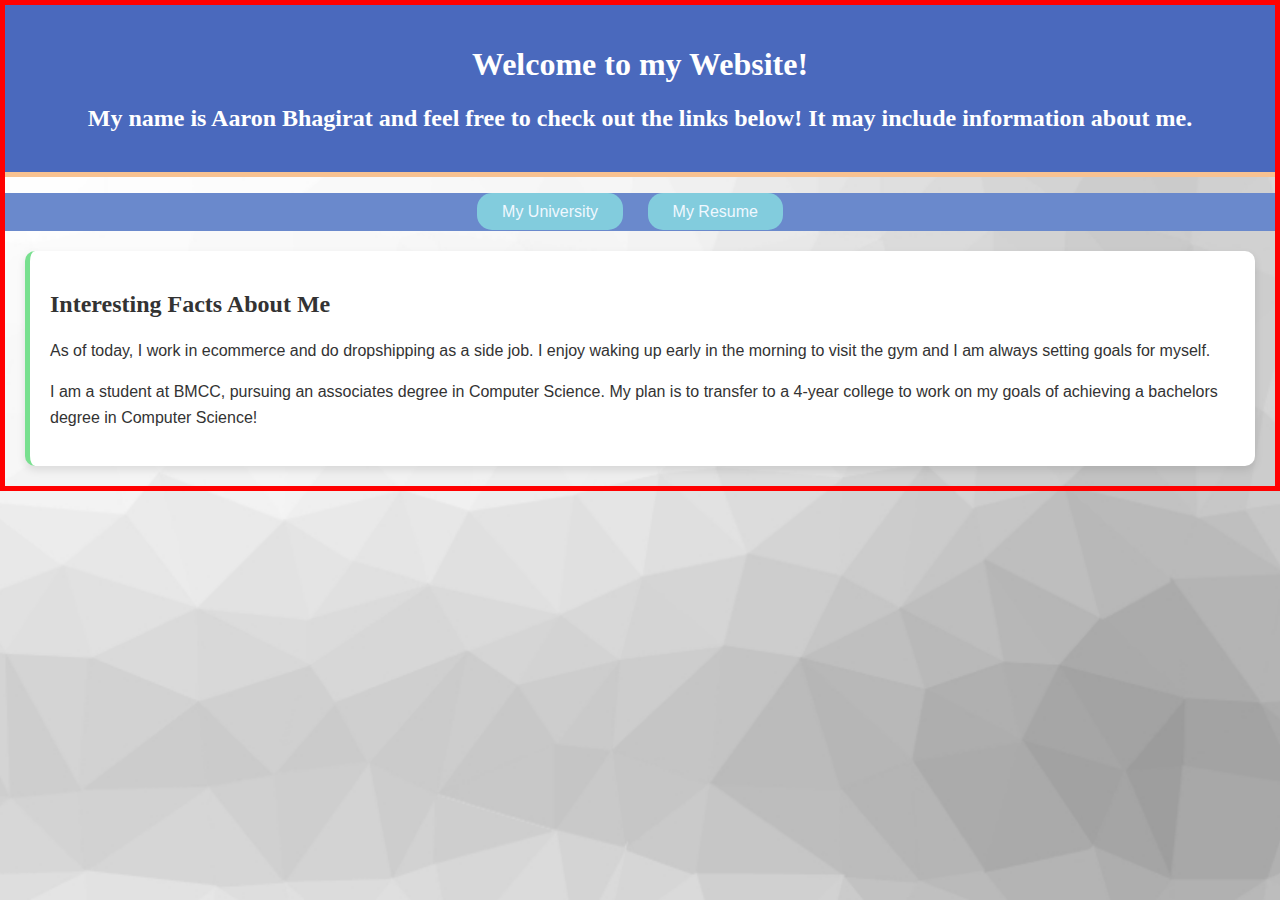
==== index.html @ 90342b8a "Update index.html" ====
<!DOCTYPE html>
<html lang="en">
<head>
    <meta charset="UTF-8">
    <title>About Me</title>
    <link rel="stylesheet" href="style.css">
</head>
<body>
    <header>
        <h1>Welcome to my Website!</h1>
      <h2>My name is Aaron Bhagirat and feel free to check out the links below! It may include information about me.</h2>
    </header>
    <nav>
        <ul>
            <li><a href="myUniversity.html">My University</a></li>
            <li><a href="resume.html">My Resume</a></li>
        </ul>
    </nav>
    <section>
        <h2>Interesting Facts About Me</h2>
        <p>As of today, I work in ecommerce and do dropshipping as a side job. I enjoy waking up early in the morning to visit the gym and I am always setting goals for myself.</p>
        <p>I am a student at BMCC, pursuing an associates degree in Computer Science. My plan is to transfer to a 4-year college to work on my goals of achieving a bachelors degree in Computer Science!</p>
    </section>
</body>
</html>
---- style.css ----
body {
    font-family: 'Segoe UI', Tahoma, Geneva, Verdana, sans-serif;
    margin: 0;
    padding: 0;
    border: 5px solid red;
    background-image: url('background.jpg'); /* Add your background image */
    background-size: cover; /* Cover the entire page */
    background-position: center; /* Center the background image */
    background-repeat: no-repeat; /* Do not repeat the image */
    background-attachment: fixed; /* Make background fixed instead of scrolling */
    color: #333; /* Update text color if needed for better readability */
}


header {
    background-color: #4a69bd; /* Deeper blue for contrast */
    color: #ffffff; /* White text for better readability */
    padding: 20px;
    text-align: center;
    border-bottom: 5px solid #f8c291; /* Add an accent border */
}

nav ul {
    background-color: #6a89cc; /* Slightly lighter blue than header for distinction */
    list-style-type: none;
    padding: 10px;
    text-align: center; /* Center align the navigation */
}

nav ul li {
    display: inline;
    margin-right: 20px; /* Increase margin for better spacing */
}

nav ul li a {
    text-decoration: none;
    color: #f0f8ff; /* Light blue text */
    padding: 10px 25px; /* Increase padding for larger buttons */
    background-color: #82ccdd; /* Soft, welcoming blue */
    border-radius: 15px; /* Rounded corners for a softer look */
    transition: background-color 0.3s, color 0.3s; /* Smooth transition for hover effects */
}

nav ul li a:hover {
    background-color: #60a3bc; /* Darker shade for hover effect */
    color: #fff; /* Change text color to white on hover */
}

section {
    margin: 20px;
    padding: 20px;
    background-color: #ffffff; /* White background for the content area */
    border-radius: 10px; /* Soft rounded corners */
    box-shadow: 0 4px 8px rgba(0,0,0,0.1); /* Slightly deeper shadow for depth */
    border-left: 5px solid #78e08f; /* Accent border to add a splash of color */
}

/* Additional styling to add more personality */
h1, h2 {
    font-family: 'Georgia', serif; /* Change font for headings for more character */
}

p {
    line-height: 1.6; /* Improve readability with more line spacing */
    color: #333; /* Darker text for better readability */
}
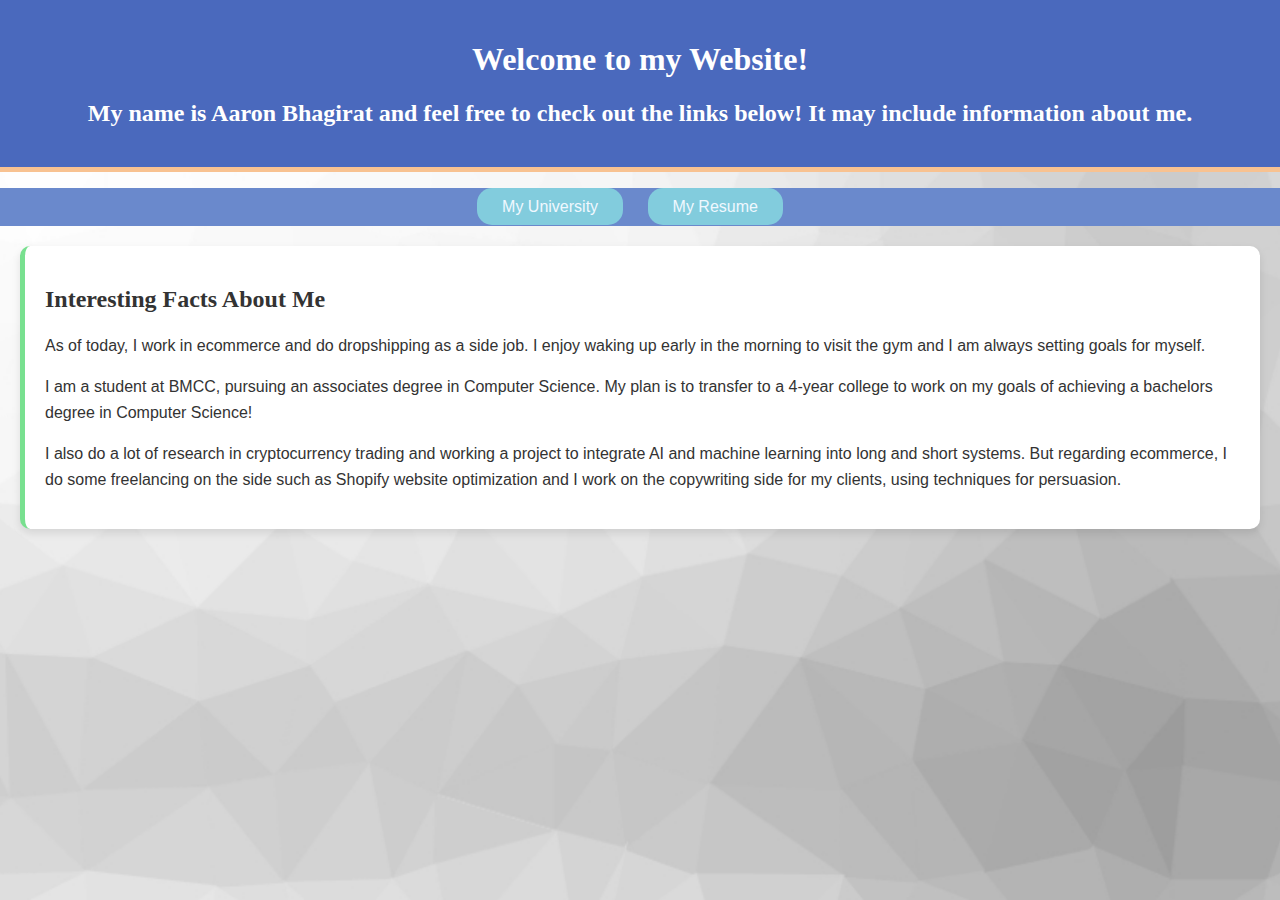
==== commit bbb10f93: "Update index.html" ====
--- a/index.html
+++ b/index.html
@@ -20,6 +20,7 @@
         <h2>Interesting Facts About Me</h2>
         <p>As of today, I work in ecommerce and do dropshipping as a side job. I enjoy waking up early in the morning to visit the gym and I am always setting goals for myself.</p>
         <p>I am a student at BMCC, pursuing an associates degree in Computer Science. My plan is to transfer to a 4-year college to work on my goals of achieving a bachelors degree in Computer Science!</p>
+        <p>I also do a lot of research in cryptocurrency trading and working a project to integrate AI and machine learning into long and short systems. But regarding ecommerce, I do some freelancing on the side such as Shopify website optimization and I work on the copywriting side for my clients, using techniques for persuasion.
     </section>
 </body>
 </html>
--- a/style.css
+++ b/style.css
@@ -2,7 +2,6 @@
     font-family: 'Segoe UI', Tahoma, Geneva, Verdana, sans-serif;
     margin: 0;
     padding: 0;
-    border: 5px solid red;
     background-image: url('background.jpg'); /* Add your background image */
     background-size: cover; /* Cover the entire page */
     background-position: center; /* Center the background image */
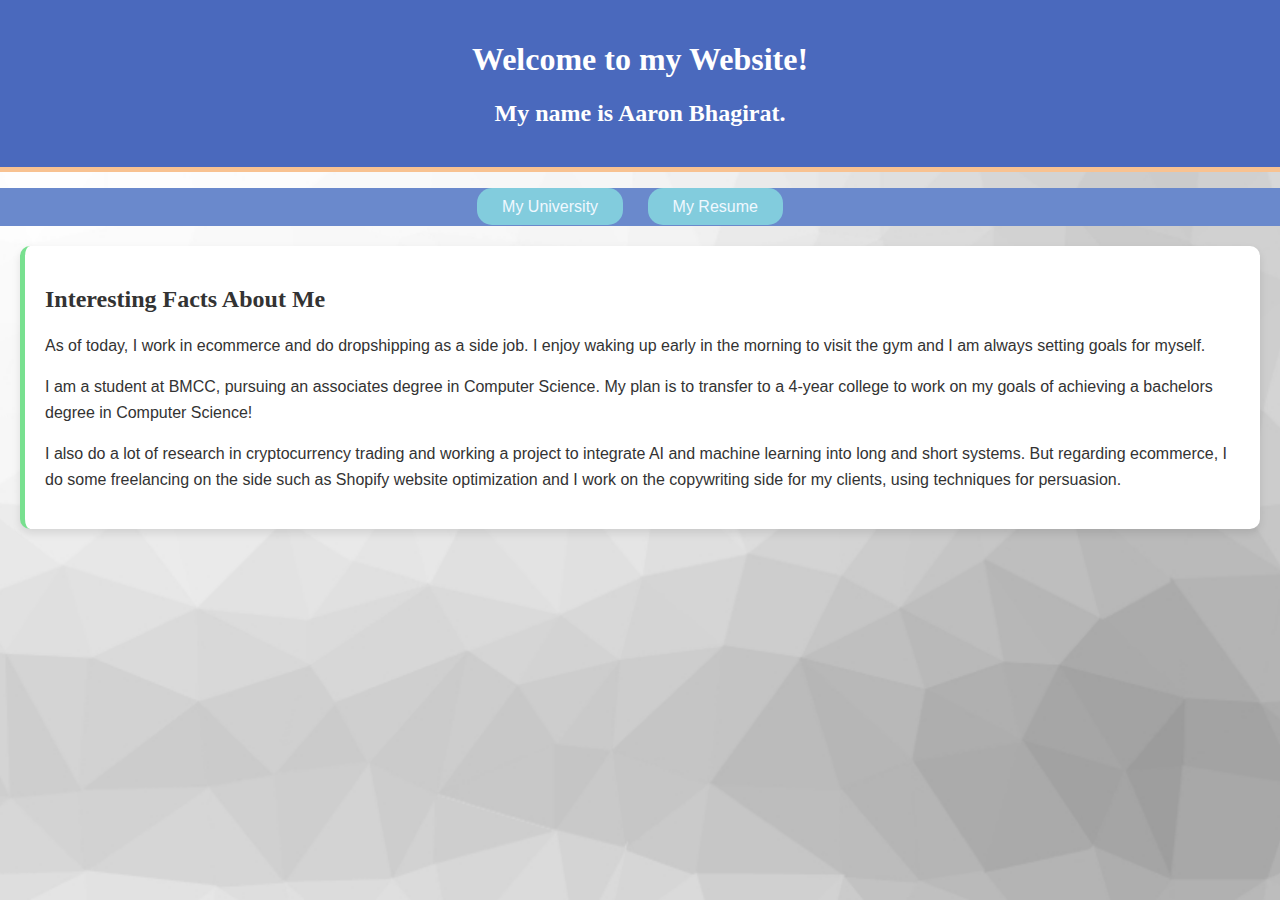
==== commit 4022e92a: "Update index.html" ====
--- a/index.html
+++ b/index.html
@@ -8,7 +8,7 @@
 <body>
     <header>
         <h1>Welcome to my Website!</h1>
-      <h2>My name is Aaron Bhagirat and feel free to check out the links below! It may include information about me.</h2>
+      <h2>My name is Aaron Bhagirat.</h2>
     </header>
     <nav>
         <ul>
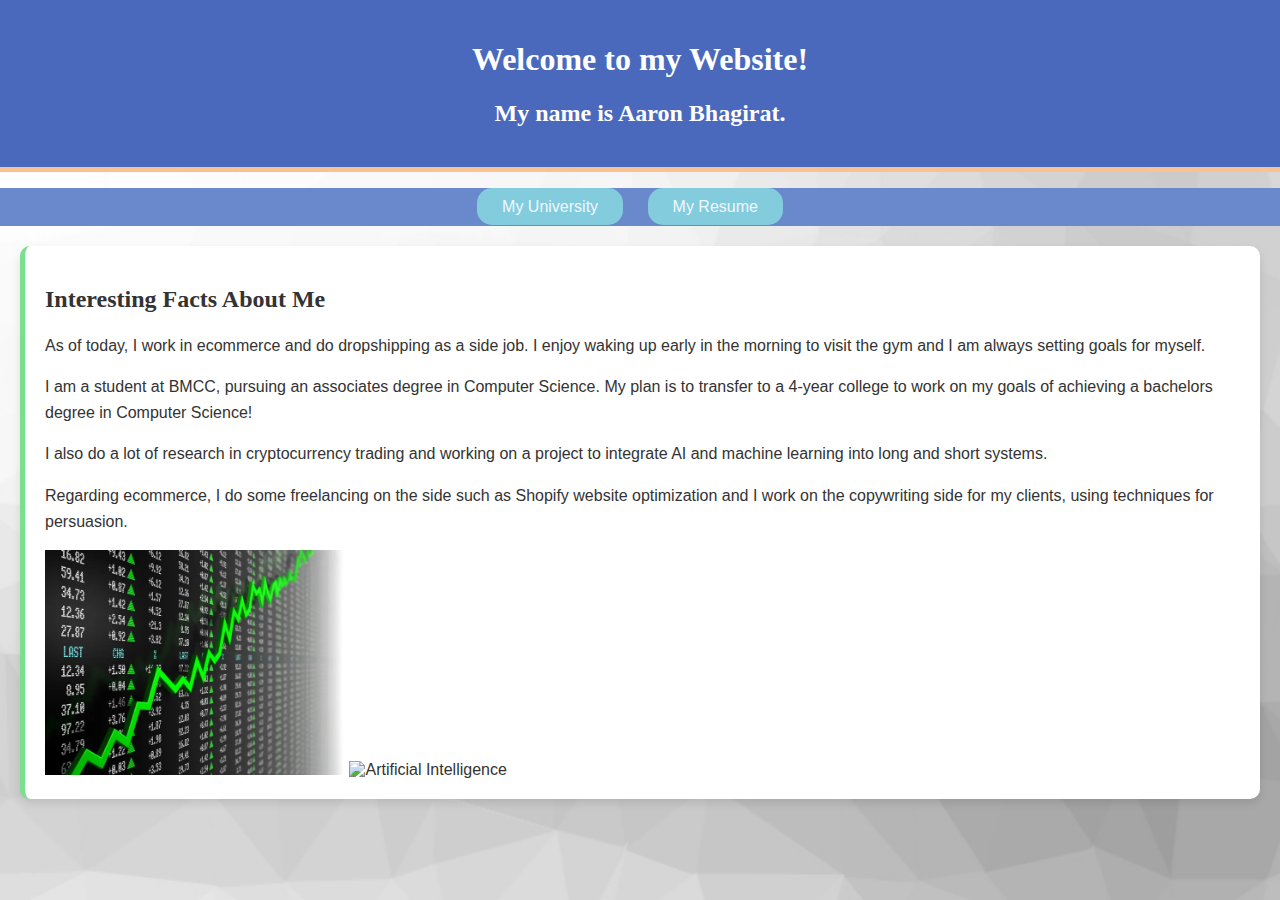
==== commit cdcbc2cb: "Update index.html" ====
--- a/index.html
+++ b/index.html
@@ -20,7 +20,13 @@
         <h2>Interesting Facts About Me</h2>
         <p>As of today, I work in ecommerce and do dropshipping as a side job. I enjoy waking up early in the morning to visit the gym and I am always setting goals for myself.</p>
         <p>I am a student at BMCC, pursuing an associates degree in Computer Science. My plan is to transfer to a 4-year college to work on my goals of achieving a bachelors degree in Computer Science!</p>
-        <p>I also do a lot of research in cryptocurrency trading and working a project to integrate AI and machine learning into long and short systems. But regarding ecommerce, I do some freelancing on the side such as Shopify website optimization and I work on the copywriting side for my clients, using techniques for persuasion.
+        <p>I also do a lot of research in cryptocurrency trading and working on a project to integrate AI and machine learning into long and short systems.</p>
+        <p>Regarding ecommerce, I do some freelancing on the side such as Shopify website optimization and I work on the copywriting side for my clients, using techniques for persuasion.</p>
+        <!-- Adding images -->
+        <div>
+            <img src="stocks.webp" alt="Stocks" style="width:100%;max-width:300px;height:auto;">
+            <img src="ai.jpeg" alt="Artificial Intelligence" style="width:100%;max-width:300px;height:auto;">
+        </div>
     </section>
 </body>
 </html>
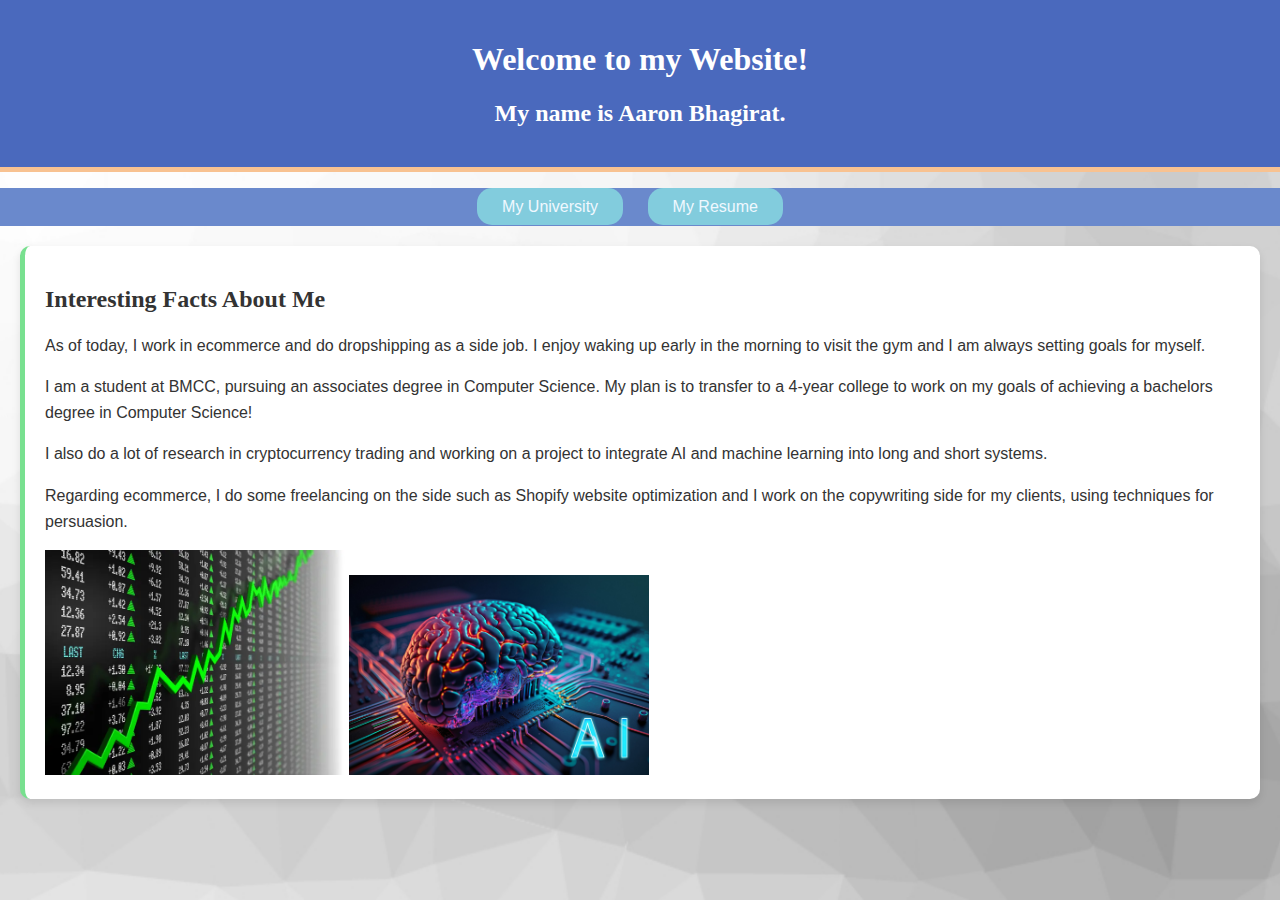
==== commit 3dac9dc7: "Update index.html" ====
--- a/index.html
+++ b/index.html
@@ -25,7 +25,7 @@
         <!-- Adding images -->
         <div>
             <img src="stocks.webp" alt="Stocks" style="width:100%;max-width:300px;height:auto;">
-            <img src="ai.jpeg" alt="Artificial Intelligence" style="width:100%;max-width:300px;height:auto;">
+            <img src="ai.jpg" alt="Artificial Intelligence" style="width:100%;max-width:300px;height:auto;">
         </div>
     </section>
 </body>
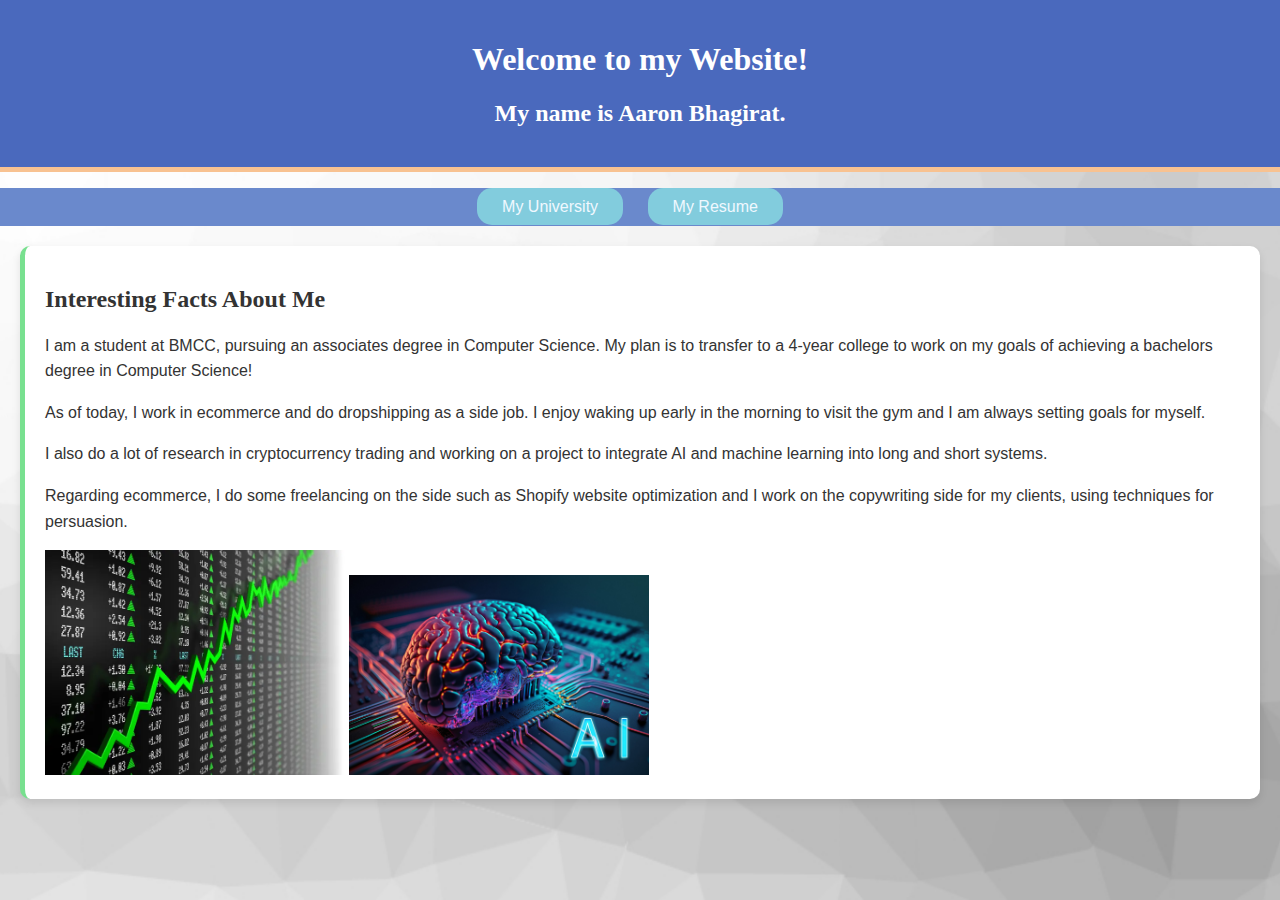
==== commit d207e2f0: "Update index.html" ====
--- a/index.html
+++ b/index.html
@@ -18,8 +18,8 @@
     </nav>
     <section>
         <h2>Interesting Facts About Me</h2>
+        <p>I am a student at BMCC, pursuing an associates degree in Computer Science. My plan is to transfer to a 4-year college to work on my goals of achieving a bachelors degree in Computer Science!</p>
         <p>As of today, I work in ecommerce and do dropshipping as a side job. I enjoy waking up early in the morning to visit the gym and I am always setting goals for myself.</p>
-        <p>I am a student at BMCC, pursuing an associates degree in Computer Science. My plan is to transfer to a 4-year college to work on my goals of achieving a bachelors degree in Computer Science!</p>
         <p>I also do a lot of research in cryptocurrency trading and working on a project to integrate AI and machine learning into long and short systems.</p>
         <p>Regarding ecommerce, I do some freelancing on the side such as Shopify website optimization and I work on the copywriting side for my clients, using techniques for persuasion.</p>
         <!-- Adding images -->
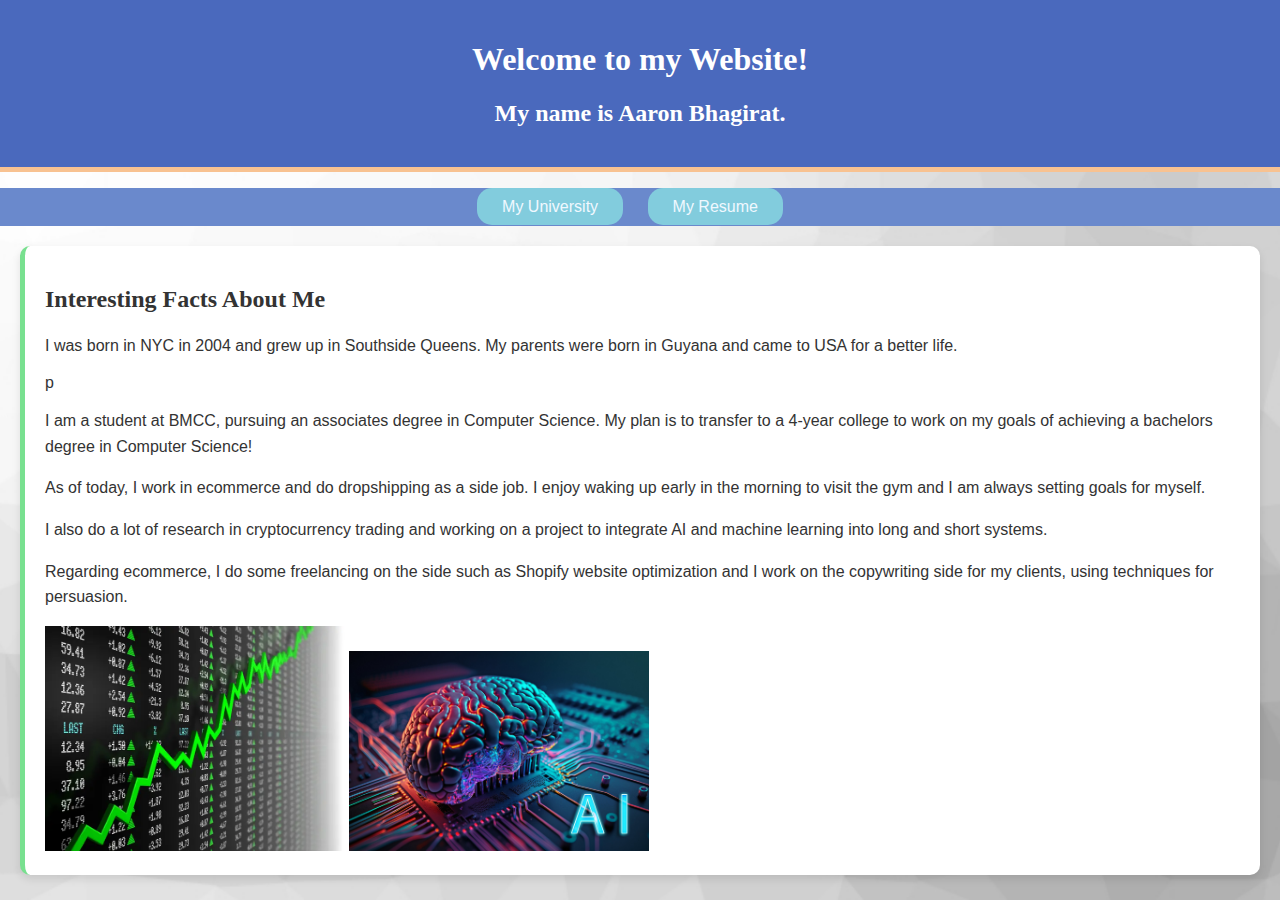
==== commit 9f834fd1: "Update index.html" ====
--- a/index.html
+++ b/index.html
@@ -18,6 +18,7 @@
     </nav>
     <section>
         <h2>Interesting Facts About Me</h2>
+        <p>I was born in NYC in 2004 and grew up in Southside Queens. My parents were born in Guyana and came to USA for a better life.</p>p
         <p>I am a student at BMCC, pursuing an associates degree in Computer Science. My plan is to transfer to a 4-year college to work on my goals of achieving a bachelors degree in Computer Science!</p>
         <p>As of today, I work in ecommerce and do dropshipping as a side job. I enjoy waking up early in the morning to visit the gym and I am always setting goals for myself.</p>
         <p>I also do a lot of research in cryptocurrency trading and working on a project to integrate AI and machine learning into long and short systems.</p>
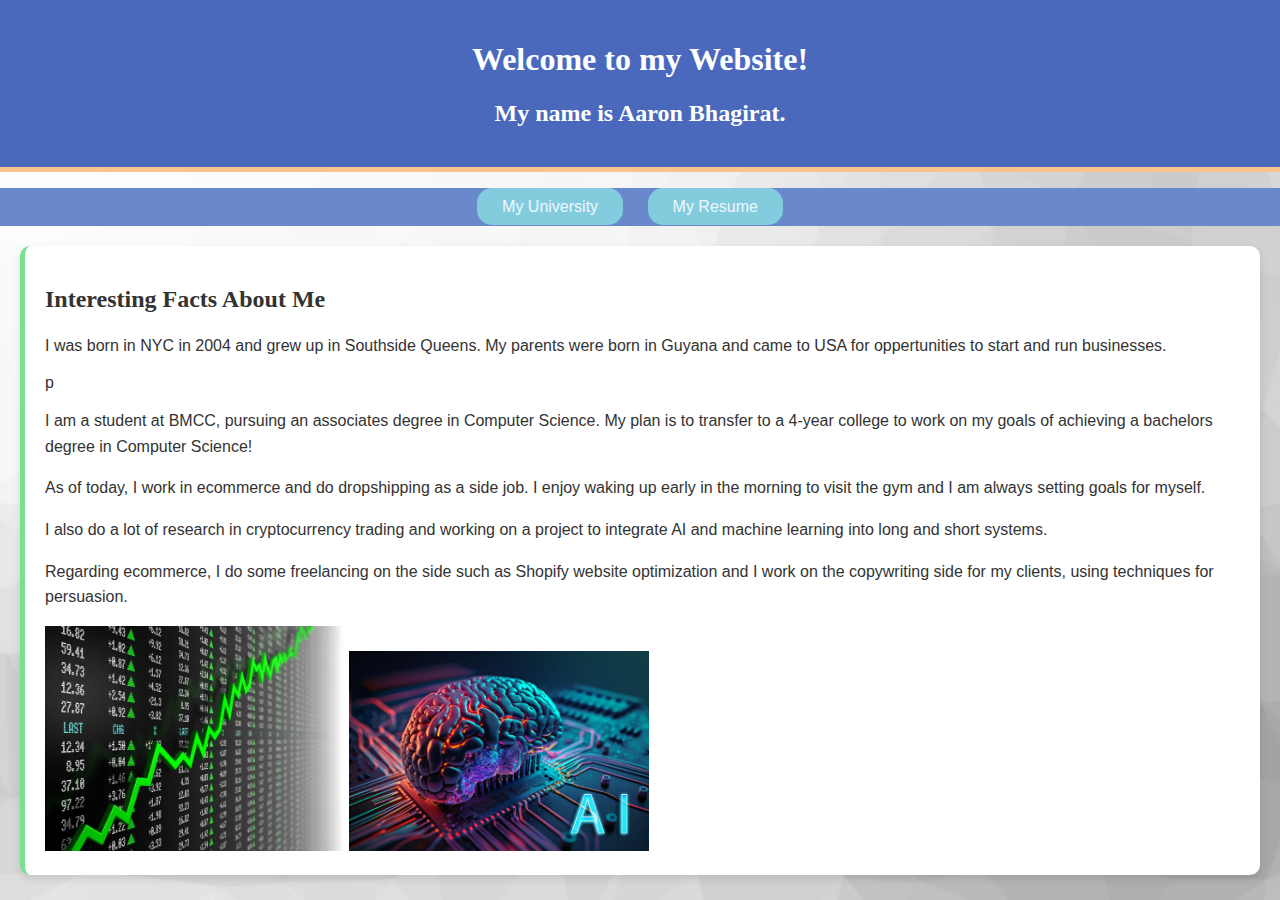
==== commit cc62be5c: "Update index.html" ====
--- a/index.html
+++ b/index.html
@@ -18,7 +18,7 @@
     </nav>
     <section>
         <h2>Interesting Facts About Me</h2>
-        <p>I was born in NYC in 2004 and grew up in Southside Queens. My parents were born in Guyana and came to USA for a better life.</p>p
+        <p>I was born in NYC in 2004 and grew up in Southside Queens. My parents were born in Guyana and came to USA for oppertunities to start and run businesses.</p>p
         <p>I am a student at BMCC, pursuing an associates degree in Computer Science. My plan is to transfer to a 4-year college to work on my goals of achieving a bachelors degree in Computer Science!</p>
         <p>As of today, I work in ecommerce and do dropshipping as a side job. I enjoy waking up early in the morning to visit the gym and I am always setting goals for myself.</p>
         <p>I also do a lot of research in cryptocurrency trading and working on a project to integrate AI and machine learning into long and short systems.</p>
